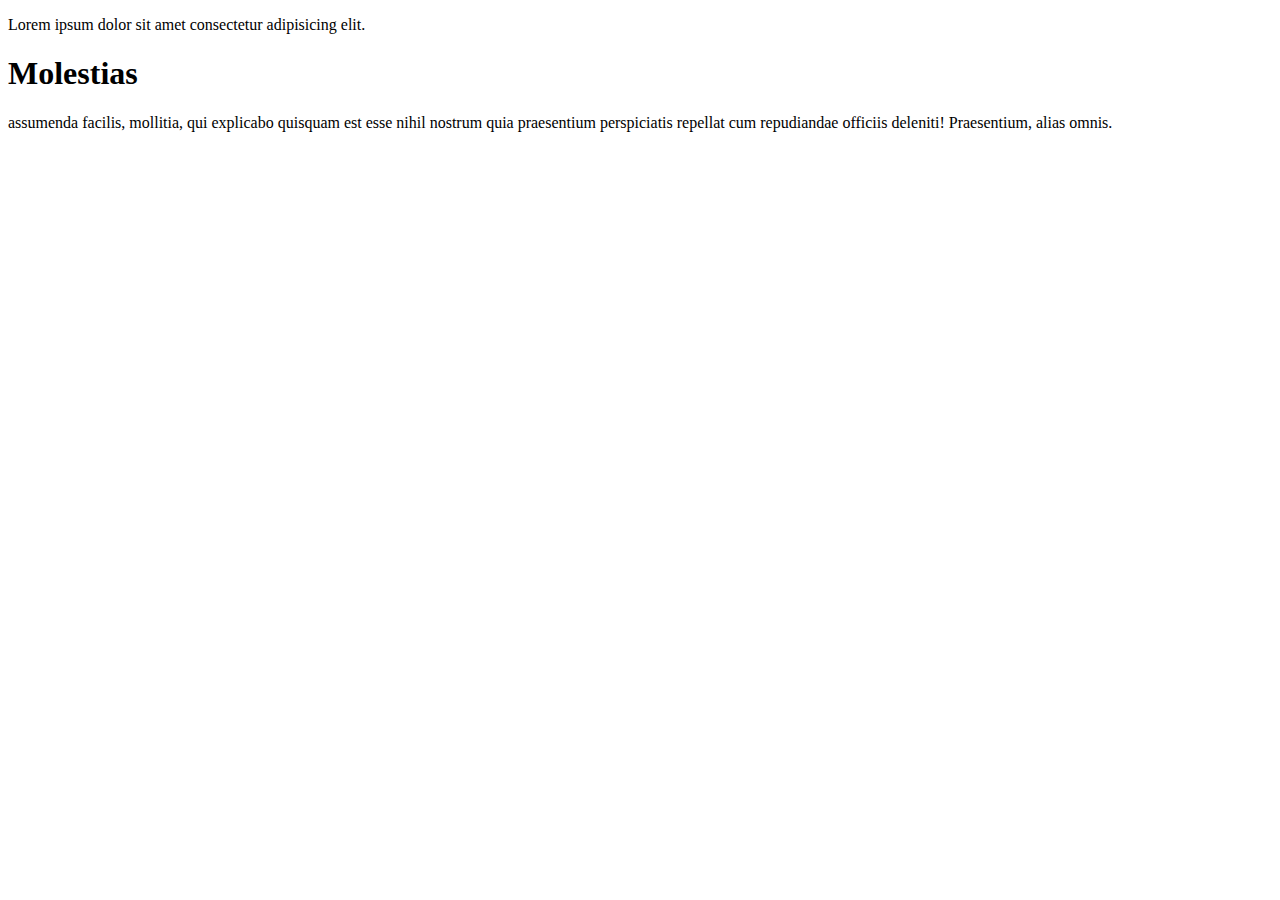
==== about.html @ 13233dc1 "saarrange-ali" ====
<!DOCTYPE html>
<html lang="en">
<head>
    <meta charset="UTF-8">
    <meta name="viewport" content="width=>, initial-scale=1.0">
    <title>Document</title>
</head>
<body>
<P>Lorem ipsum dolor sit amet consectetur adipisicing elit. <H1>Molestias</h2> assumenda facilis, mollitia, qui explicabo
     quisquam est esse nihil nostrum quia praesentium perspiciatis repellat cum repudiandae officiis deleniti! Praesentium, alias omnis.</P>    
</body>
</html>
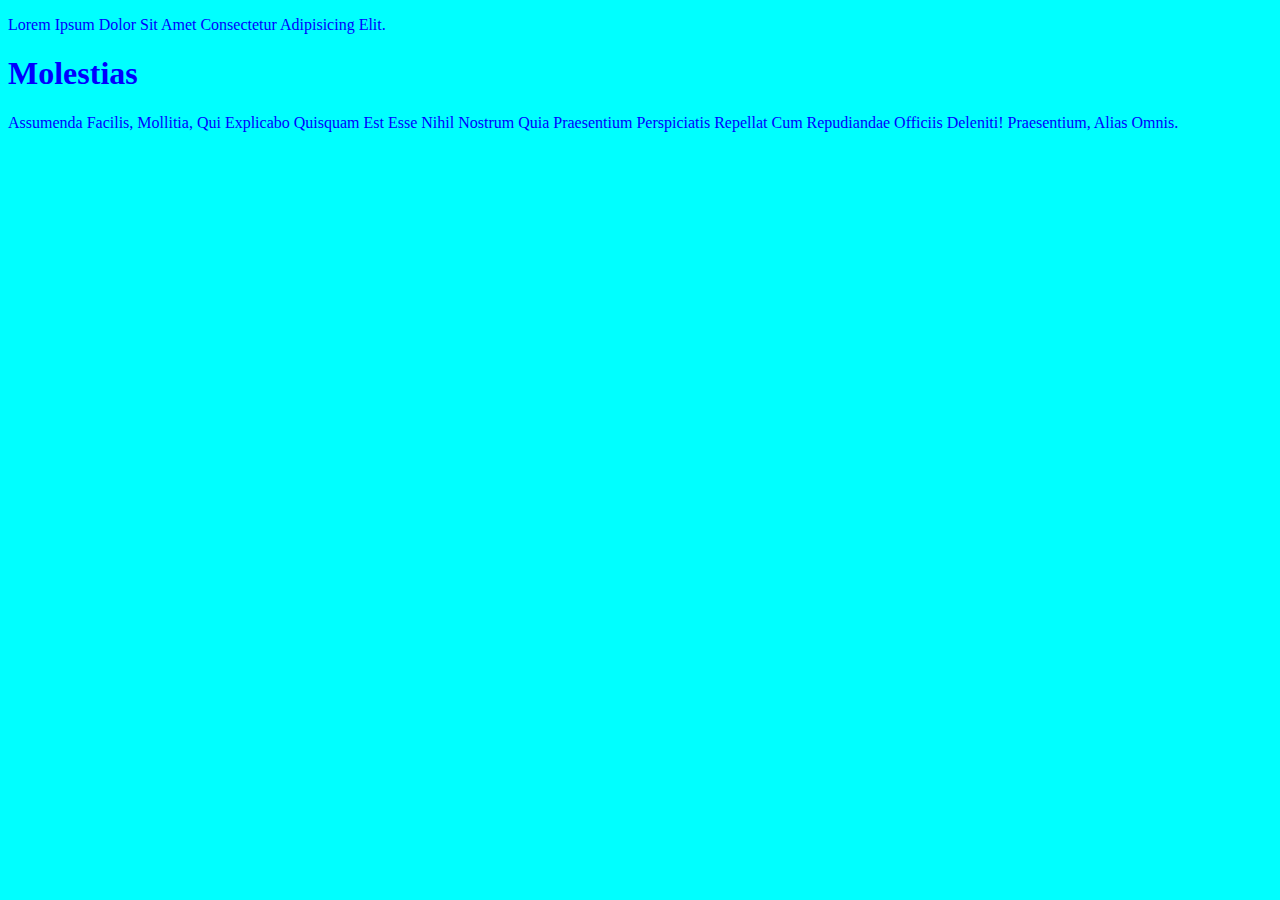
==== commit 5359044e: "faisal-ali" ====
--- a/about.html
+++ b/about.html
@@ -4,6 +4,7 @@
     <meta charset="UTF-8">
     <meta name="viewport" content="width=>, initial-scale=1.0">
     <title>Document</title>
+    <link rel="stylesheet" href="./folder/style.css">
 </head>
 <body>
 <P>Lorem ipsum dolor sit amet consectetur adipisicing elit. <H1>Molestias</h2> assumenda facilis, mollitia, qui explicabo
--- a/folder/style.css
+++ b/folder/style.css
@@ -0,0 +1,5 @@
+body{
+    background-color: aqua;
+    color: blue;
+    text-transform: capitalize;
+}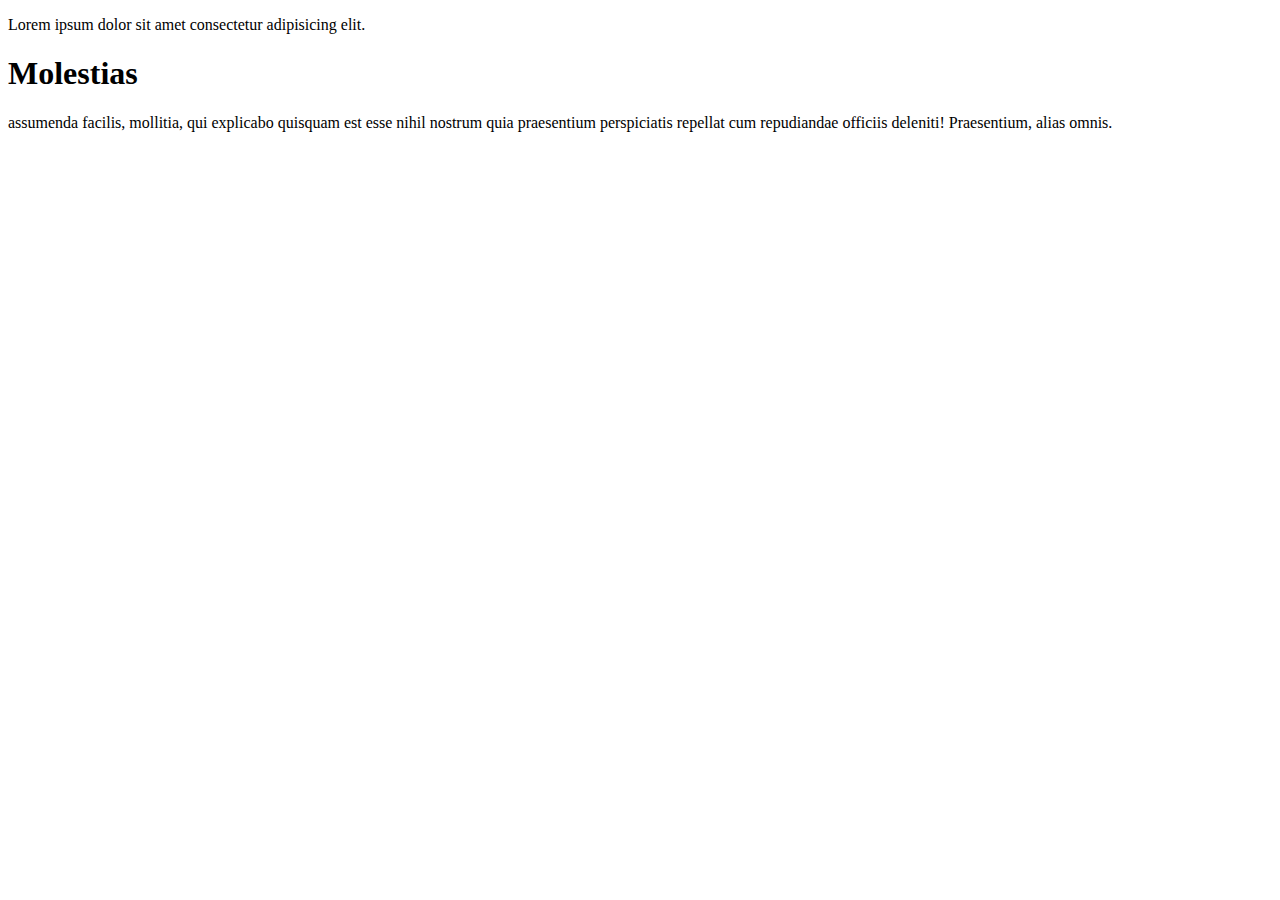
==== commit 43001a6f: "new-work" ====
--- a/about.html
+++ b/about.html
@@ -4,10 +4,10 @@
     <meta charset="UTF-8">
     <meta name="viewport" content="width=>, initial-scale=1.0">
     <title>Document</title>
-    <link rel="stylesheet" href="./folder/style.css">
 </head>
 <body>
 <P>Lorem ipsum dolor sit amet consectetur adipisicing elit. <H1>Molestias</h2> assumenda facilis, mollitia, qui explicabo
      quisquam est esse nihil nostrum quia praesentium perspiciatis repellat cum repudiandae officiis deleniti! Praesentium, alias omnis.</P>    
-</body>
+     <script src="./sarrang/index.js"></script>
+    </body>
 </html>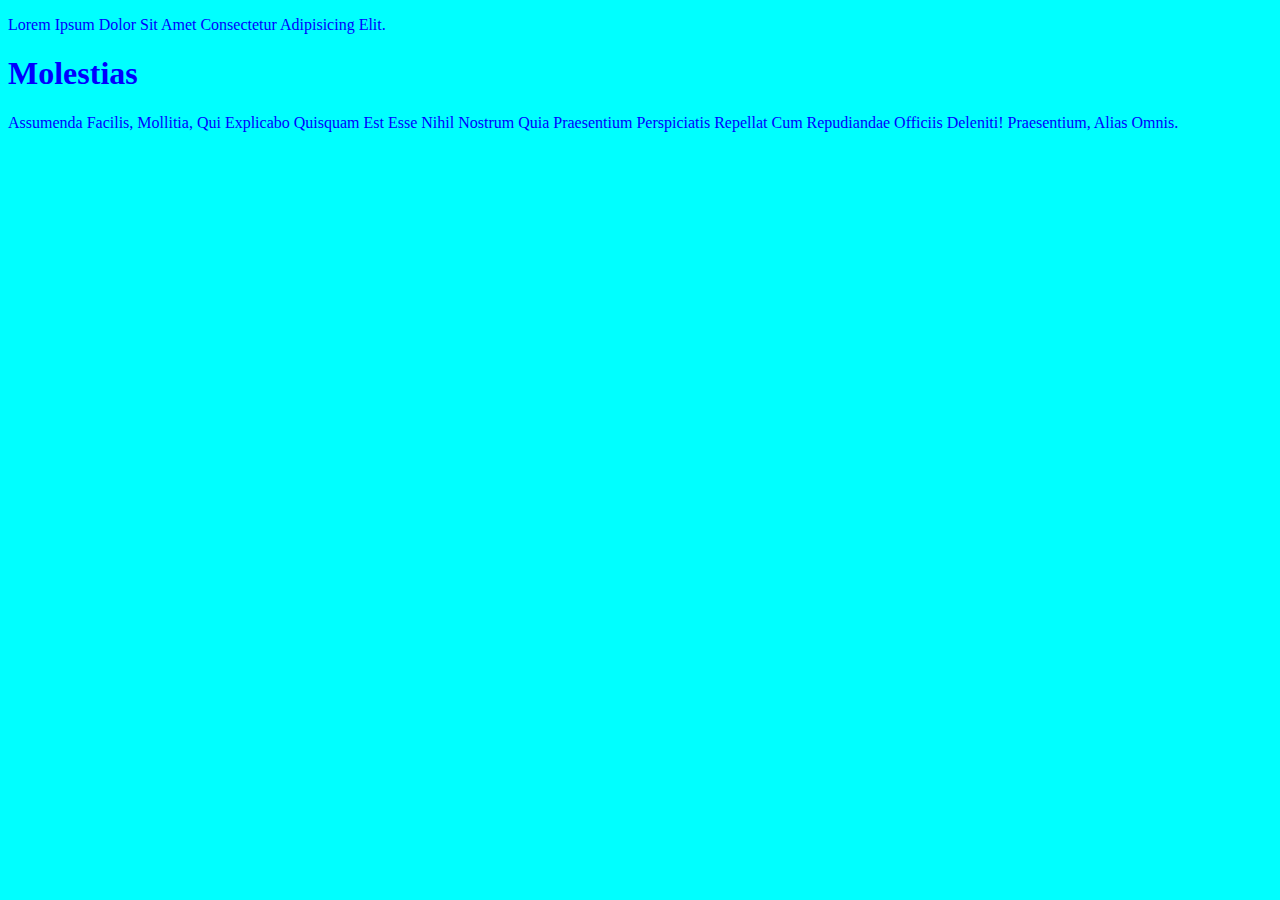
==== commit 18904251: "Merge pull request #2 from saarang-123/Dell-HP" ====
--- a/about.html
+++ b/about.html
@@ -4,6 +4,7 @@
     <meta charset="UTF-8">
     <meta name="viewport" content="width=>, initial-scale=1.0">
     <title>Document</title>
+    <link rel="stylesheet" href="./folder/style.css">
 </head>
 <body>
 <P>Lorem ipsum dolor sit amet consectetur adipisicing elit. <H1>Molestias</h2> assumenda facilis, mollitia, qui explicabo
--- a/folder/style.css
+++ b/folder/style.css
@@ -0,0 +1,5 @@
+body{
+    background-color: aqua;
+    color: blue;
+    text-transform: capitalize;
+}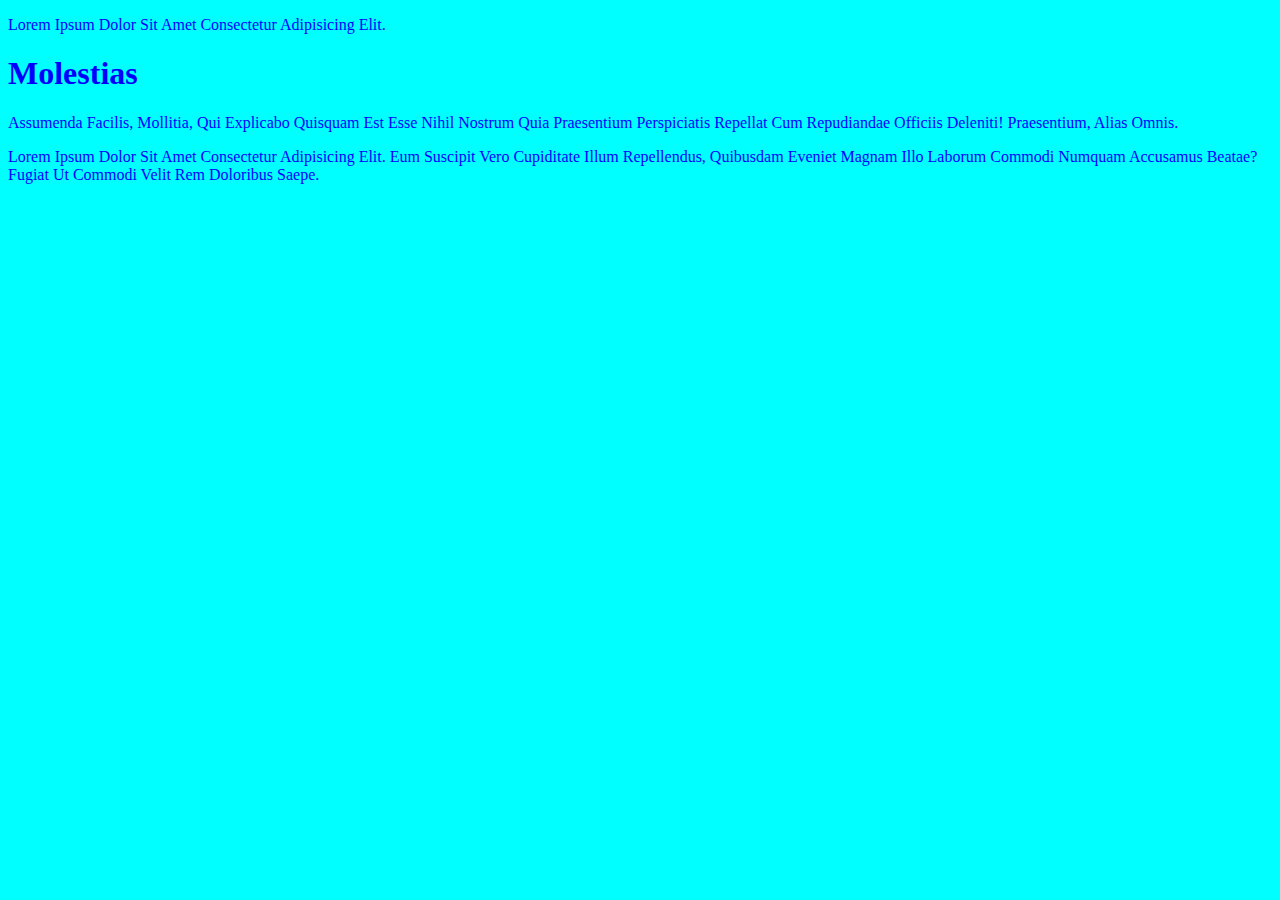
==== commit da644b74: "hello dear" ====
--- a/about.html
+++ b/about.html
@@ -8,7 +8,8 @@
 </head>
 <body>
 <P>Lorem ipsum dolor sit amet consectetur adipisicing elit. <H1>Molestias</h2> assumenda facilis, mollitia, qui explicabo
-     quisquam est esse nihil nostrum quia praesentium perspiciatis repellat cum repudiandae officiis deleniti! Praesentium, alias omnis.</P>    
+     quisquam est esse nihil nostrum quia praesentium perspiciatis repellat cum repudiandae officiis deleniti! Praesentium, alias omnis.</P> 
+     <p>Lorem ipsum dolor sit amet consectetur adipisicing elit. Eum suscipit vero cupiditate illum repellendus, quibusdam eveniet magnam illo laborum commodi numquam accusamus beatae? Fugiat ut commodi velit rem doloribus saepe.</p>   
      <script src="./sarrang/index.js"></script>
     </body>
 </html>